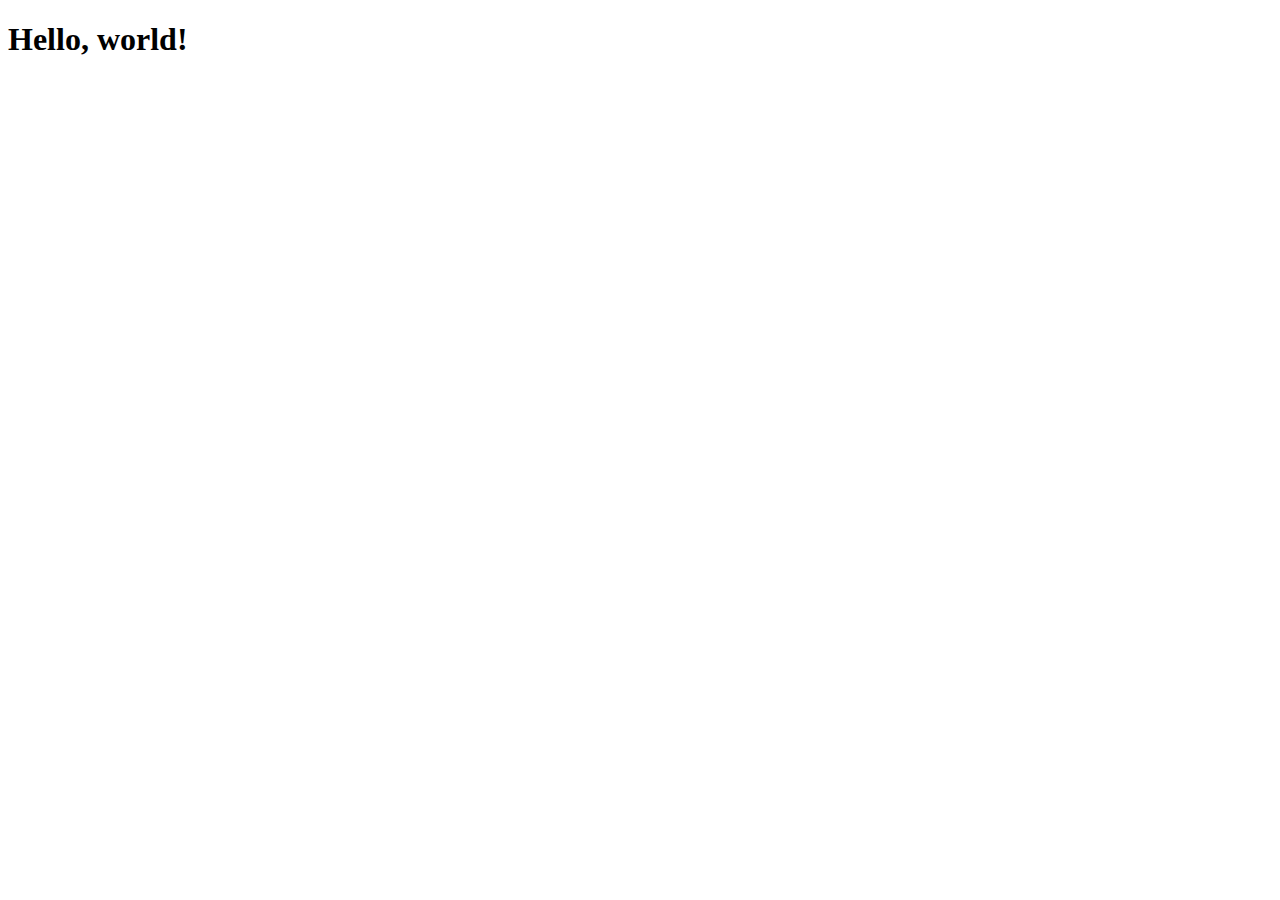
==== index.html @ c6e0c53c "update" ====
<!DOCTYPE html>
<html lang="en">
  <head>
    <meta charset="utf-8">
    <meta http-equiv="X-UA-Compatible" content="IE=edge">
    <meta name="viewport" content="width=device-width, initial-scale=1">
    <!-- The above 3 meta tags *must* come first in the head; any other head content must come *after* these tags -->
    <title>Bootstrap 101 Template</title>

    <!-- Bootstrap -->
    <link href="css/bootstrap.min.css" rel="stylesheet">

    <!-- HTML5 shim and Respond.js for IE8 support of HTML5 elements and media queries -->
    <!-- WARNING: Respond.js doesn't work if you view the page via file:// -->
    <!--[if lt IE 9]>
      <script src="https://oss.maxcdn.com/html5shiv/3.7.3/html5shiv.min.js"></script>
      <script src="https://oss.maxcdn.com/respond/1.4.2/respond.min.js"></script>
    <![endif]-->
  </head>
  <body>
    <h1>Hello, world!</h1>

    <!-- jQuery (necessary for Bootstrap's JavaScript plugins) -->
    <script src="https://ajax.googleapis.com/ajax/libs/jquery/1.12.4/jquery.min.js"></script>
    <!-- Include all compiled plugins (below), or include individual files as needed -->
    <script src="js/bootstrap.min.js"></script>
  </body>
</html>
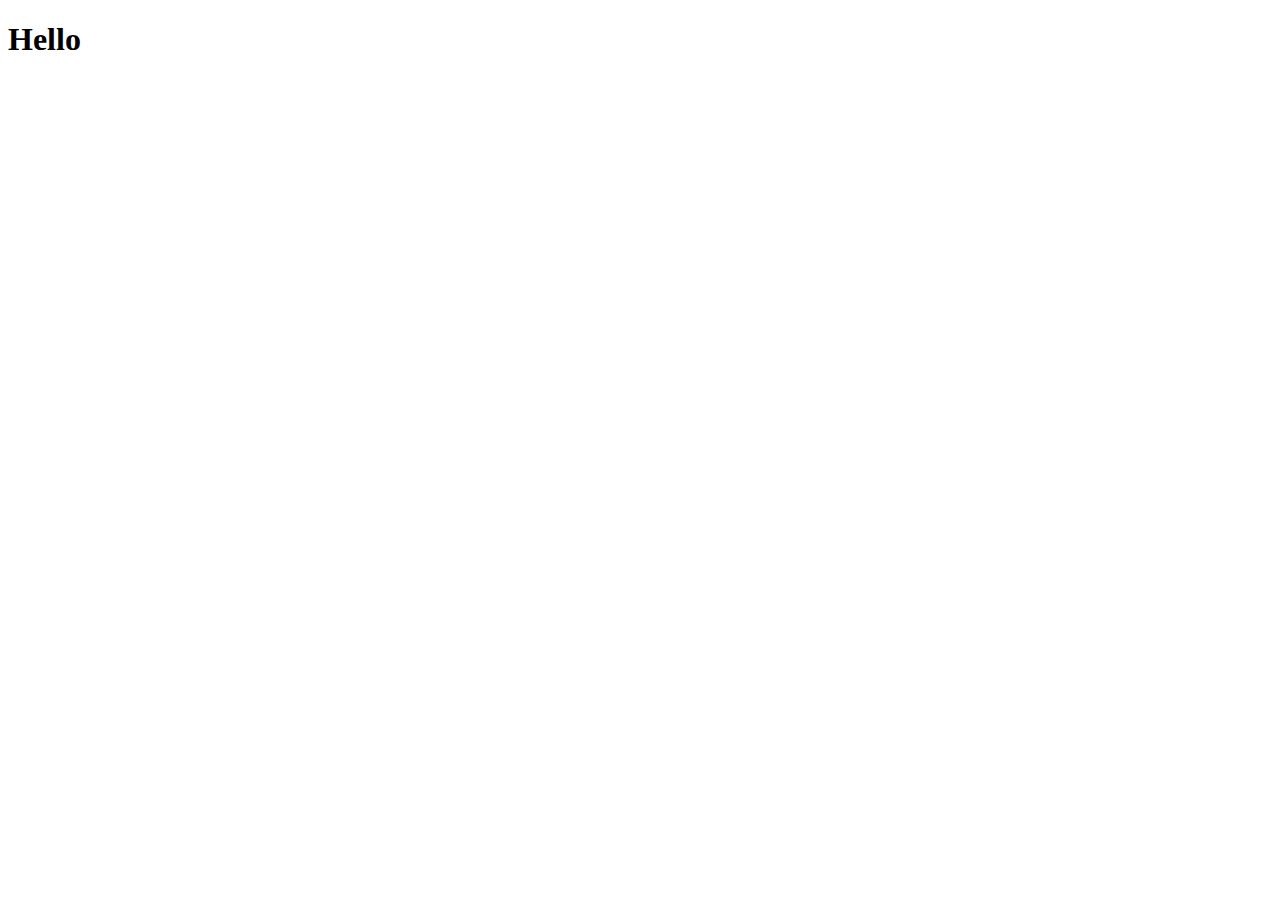
==== commit 41b72005: "update" ====
--- a/index.html
+++ b/index.html
@@ -18,7 +18,7 @@
     <![endif]-->
   </head>
   <body>
-    <h1>Hello, world!</h1>
+    <h1>Hello</h1>
 
     <!-- jQuery (necessary for Bootstrap's JavaScript plugins) -->
     <script src="https://ajax.googleapis.com/ajax/libs/jquery/1.12.4/jquery.min.js"></script>
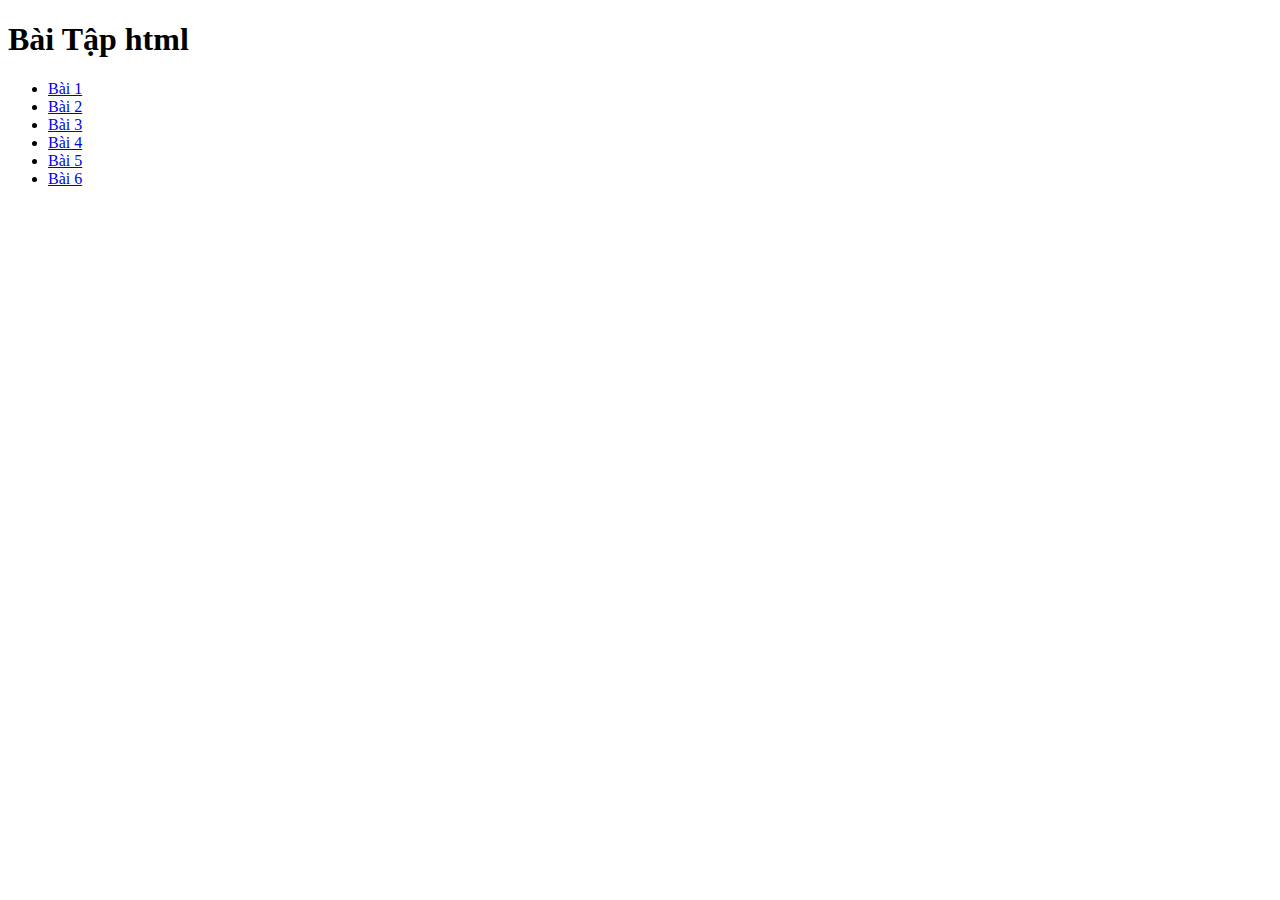
==== commit dce1c0f0: "update" ====
--- a/index.html
+++ b/index.html
@@ -18,7 +18,15 @@
     <![endif]-->
   </head>
   <body>
-    <h1>Hello</h1>
+    <h1>Bài Tập html</h1>
+	<ul>
+	<li> <a href="#">Bài 1</a></li>
+	<li> <a href="#">Bài 2</a></li>
+	<li> <a href="#">Bài 3</a></li>
+	<li> <a href="#">Bài 4</a></li>
+	<li> <a href="#">Bài 5</a></li>
+	<li> <a href="#">Bài 6</a></li>
+	</ul>
 
     <!-- jQuery (necessary for Bootstrap's JavaScript plugins) -->
     <script src="https://ajax.googleapis.com/ajax/libs/jquery/1.12.4/jquery.min.js"></script>
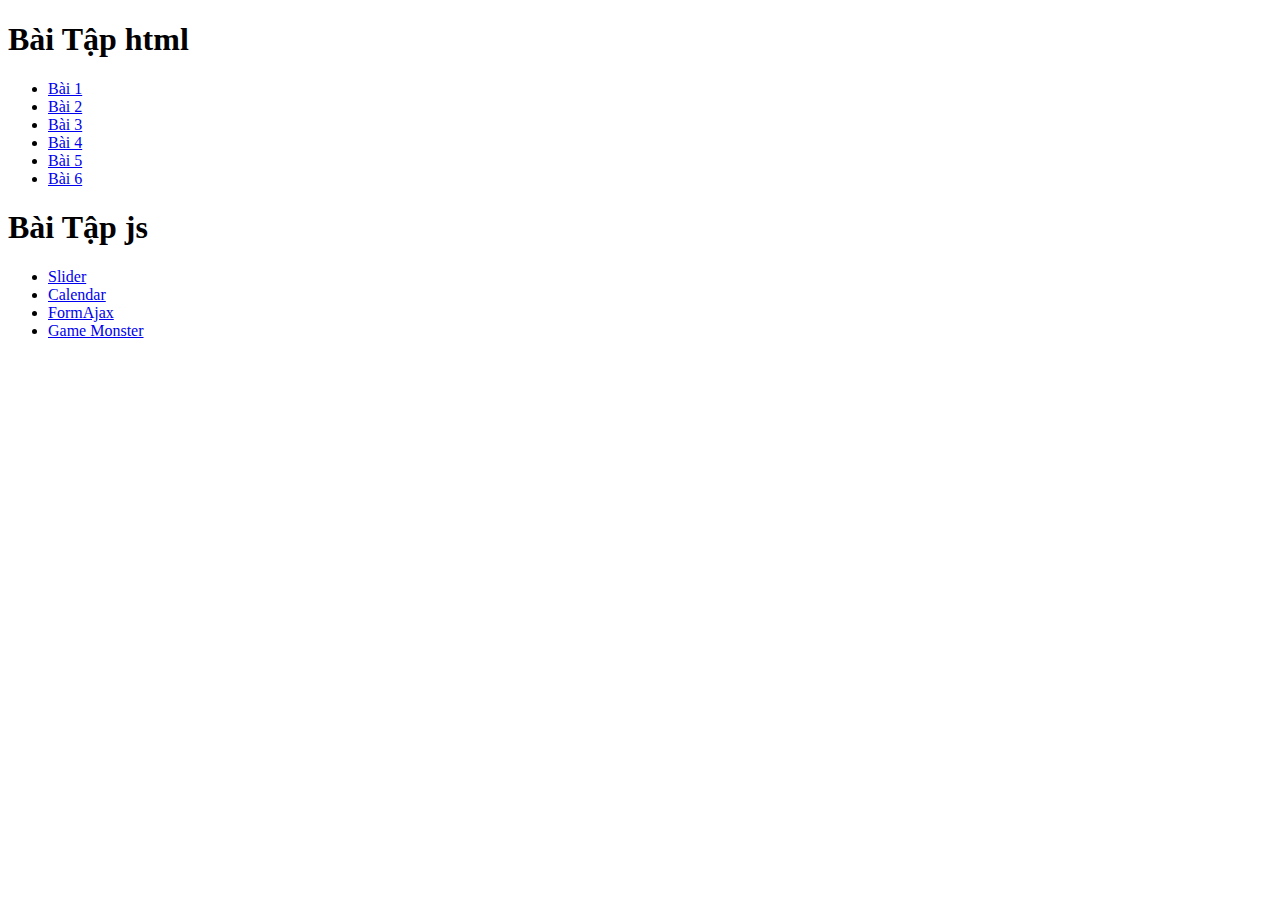
==== commit 19a76d2f: "add js" ====
--- a/index.html
+++ b/index.html
@@ -20,12 +20,22 @@
   <body>
     <h1>Bài Tập html</h1>
 	<ul>
-	<li> <a href="#">Bài 1</a></li>
-	<li> <a href="#">Bài 2</a></li>
-	<li> <a href="#">Bài 3</a></li>
-	<li> <a href="#">Bài 4</a></li>
-	<li> <a href="#">Bài 5</a></li>
-	<li> <a href="#">Bài 6</a></li>
+	<li> <a href="https://doanminhhieu.github.io/HTML1/index.html"  target="_blank">Bài 1</a></li>
+	<li> <a href="https://doanminhhieu.github.io/HTML2/index.html"  target="_blank">Bài 2</a></li>
+	<li> <a href="https://doanminhhieu.github.io/HTML3/index.html"  target="_blank">Bài 3</a></li>
+	<li> <a href="https://doanminhhieu.github.io/HTML4/index.html"  target="_blank">Bài 4</a></li>
+	<li> <a href="https://doanminhhieu.github.io/HTML5/index.html"  target="_blank">Bài 5</a></li>
+	<li> <a href="https://doanminhhieu.github.io/HTML6/index.html"  target="_blank">Bài 6</a></li>
+	</ul>
+	
+	
+	<h1>Bài Tập js</h1>
+	<ul>
+	<li> <a href="https://doanminhhieu.github.io/SLIDER/index.html"  target="_blank">Slider</a></li>
+	<li> <a href="https://doanminhhieu.github.io/CALENDAR/index.html"  target="_blank">Calendar</a></li>
+	<li> <a href="https://doanminhhieu.github.io/FormAJAX/index.html"  target="_blank">FormAjax</a></li>
+	<li> <a href="https://doanminhhieu.github.io/HTML4/index.html"  target="_blank">Game Monster</a></li>
+	
 	</ul>
 
     <!-- jQuery (necessary for Bootstrap's JavaScript plugins) -->
